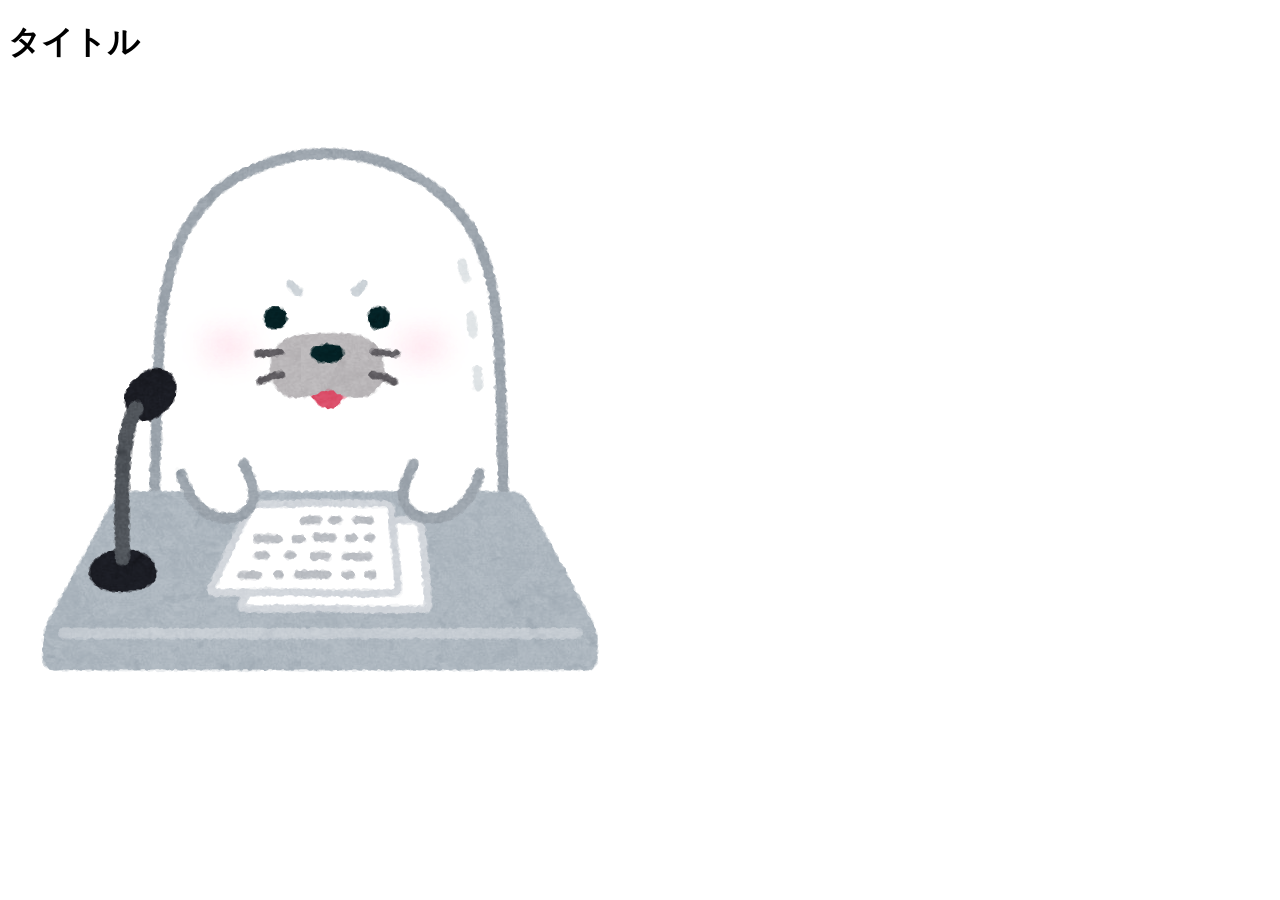
==== index.html @ 780656ea "Add files via upload" ====
<!-- ここに HTML のコードを書きましょう。index.html というファイルの名前は変更しないでください -->
<!DOCTYPE html>
<html lang="ja">

<head>
  <meta charset="UTF-8">
  <meta name="viewport" content="width=device-width, initial-scale=1.0">
  <link rel="stylesheet" href="style.css">
  <title>タイトル</title>
</head>

<body>
  <h1>タイトル</h1>
  <img src="./images/example.png" alt="あざらし">
  <script src="script.js"></script>
</body>

</html>
---- style.css ----
/* ここに CSS のコードを書きましょう */
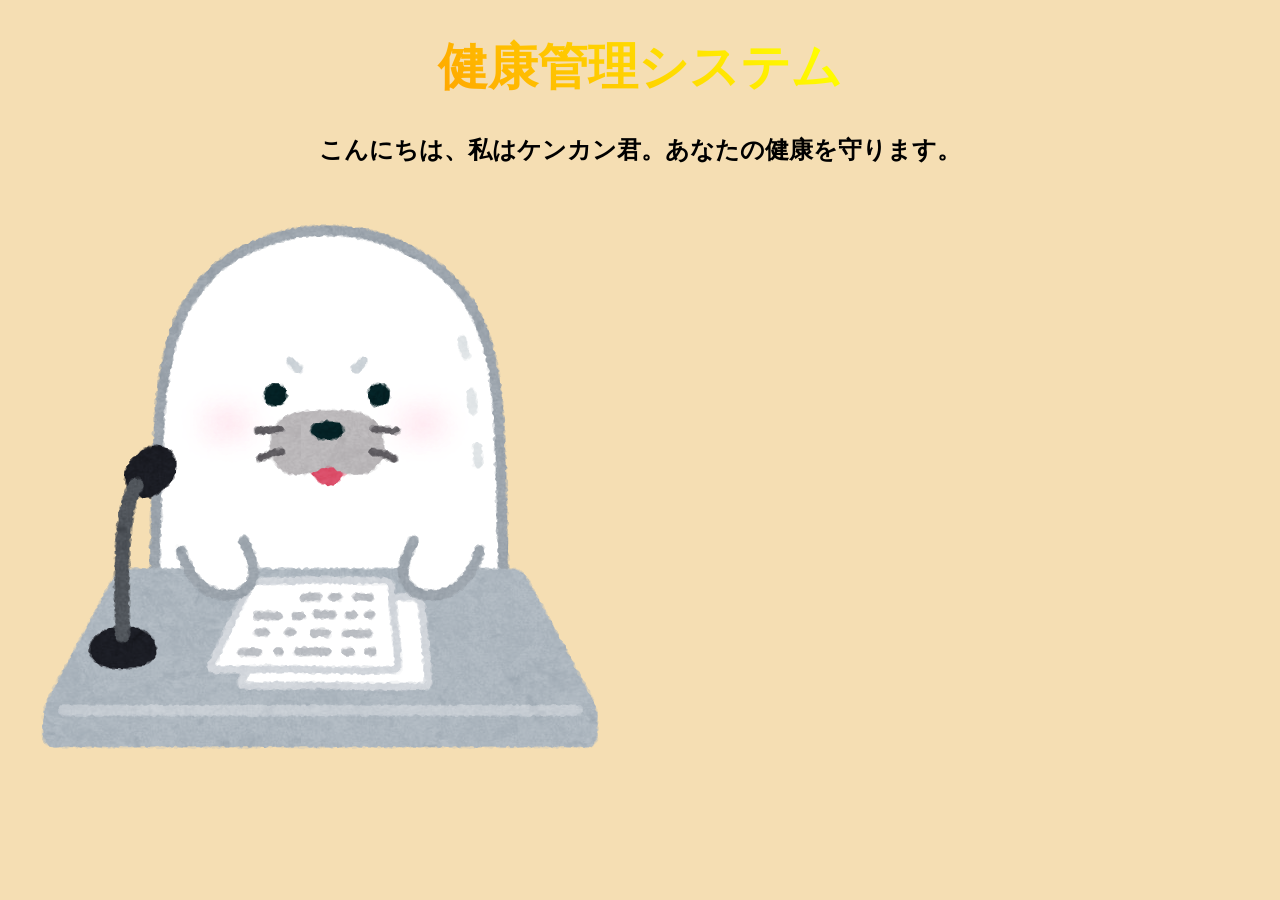
==== commit 3eb604f8: "Add files via upload" ====
--- a/index.html
+++ b/index.html
@@ -6,11 +6,12 @@
   <meta charset="UTF-8">
   <meta name="viewport" content="width=device-width, initial-scale=1.0">
   <link rel="stylesheet" href="style.css">
-  <title>タイトル</title>
+  <title>ケンカン君</title>
 </head>
 
 <body>
-  <h1>タイトル</h1>
+  <h1 class="title">健康管理システム</h1>
+  <h2 class="center">こんにちは、私はケンカン君。あなたの健康を守ります。</h2>
   <img src="./images/example.png" alt="あざらし">
   <script src="script.js"></script>
 </body>
--- a/style.css
+++ b/style.css
@@ -1 +1,30 @@
-/* ここに CSS のコードを書きましょう */+.title {
+  display: grid;
+  place-items: center;
+  height: 100spx;
+  font-size:50px;
+  background-color: white;
+  color: transparent;
+  background-clip: text; 
+  background-image: linear-gradient(45deg, red, orange, yellow, green, aqua, blue, purple);
+  background-size: 200%;
+  animation: slide 4s linear infinite alternate;
+}
+
+.center{display: grid;
+  place-items: center;
+  height: 10px;
+}
+
+@keyframes slide {
+    from {
+        background-position: 0% 0%;
+    }
+    to {
+        background-position: 100% 0%;
+    }
+}
+
+body {
+  background-color:wheat;
+}
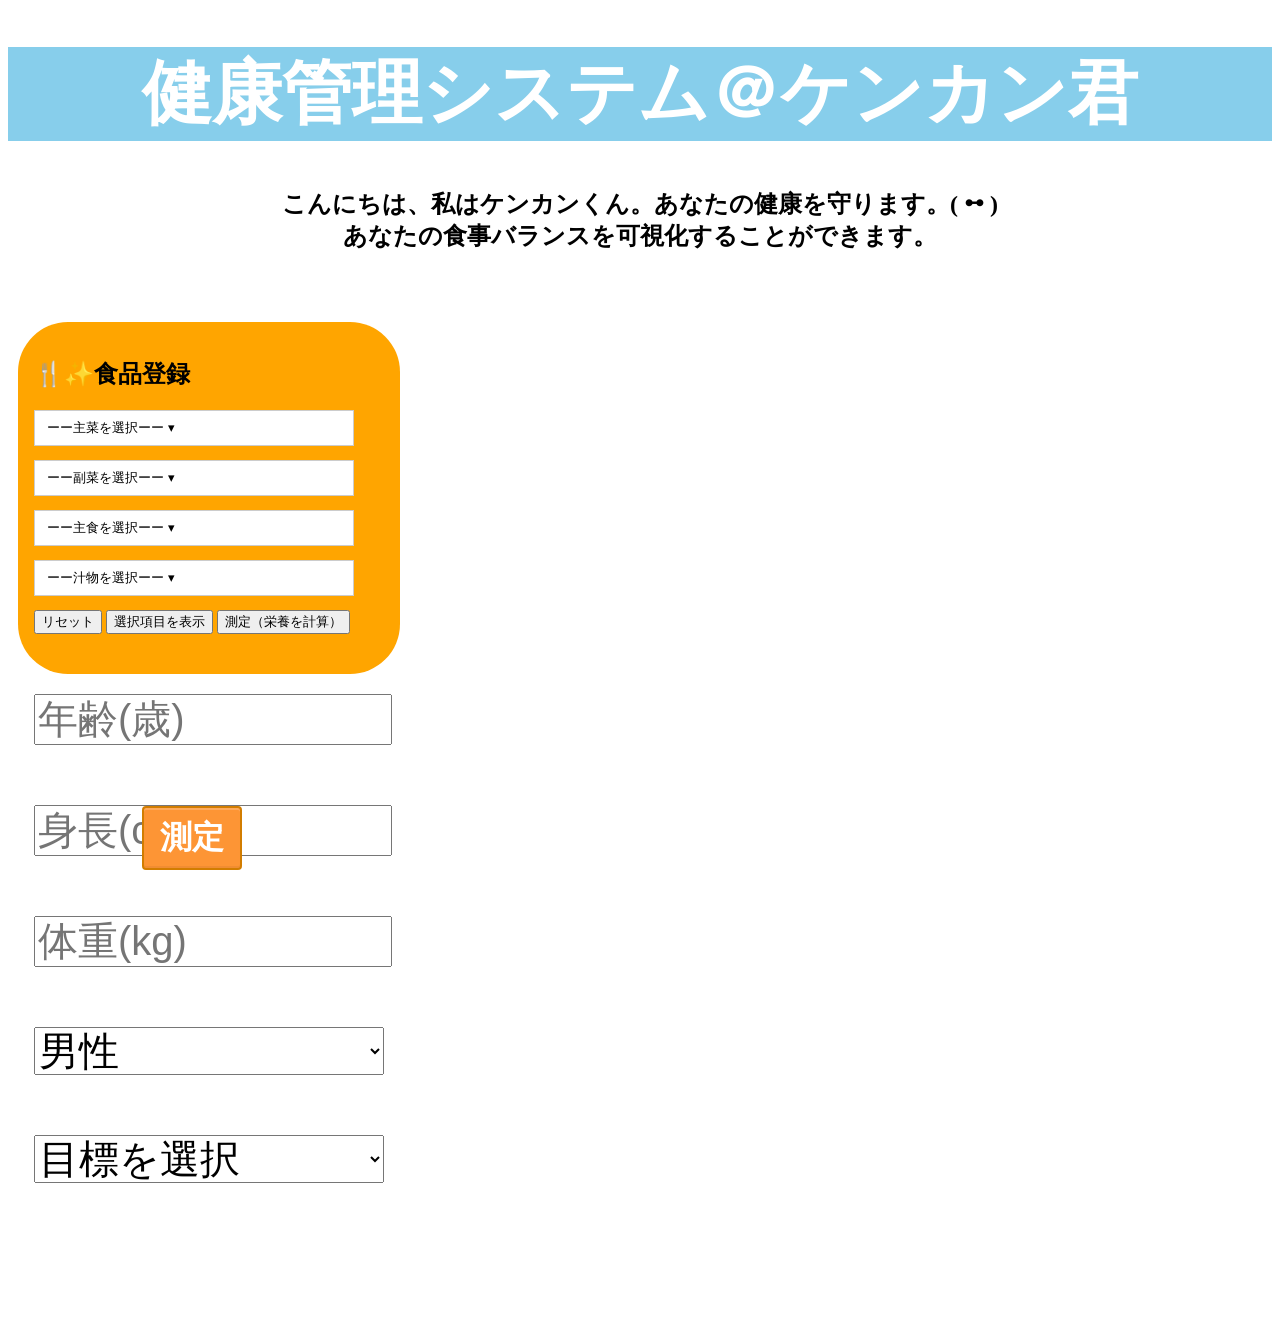
==== commit 8795e434: "Add files via upload" ====
--- a/index.html
+++ b/index.html
@@ -1,4 +1,4 @@
-<!-- ここに HTML のコードを書きましょう。index.html というファイルの名前は変更しないでください -->
+
 <!DOCTYPE html>
 <html lang="ja">
 
@@ -6,14 +6,114 @@
   <meta charset="UTF-8">
   <meta name="viewport" content="width=device-width, initial-scale=1.0">
   <link rel="stylesheet" href="style.css">
+    <script src="script.js" defer></script>
   <title>ケンカン君</title>
 </head>
 
 <body>
-  <h1 class="title">健康管理システム</h1>
-  <h2 class="center">こんにちは、私はケンカン君。あなたの健康を守ります。</h2>
-  <img src="./images/example.png" alt="あざらし">
-  <script src="script.js"></script>
+  <h1 class="title">
+    健康管理システム＠ケンカン君
+  </h1>
+  <h2 class="center">こんにちは、私はケンカンくん。あなたの健康を守ります。( ꕹ )<br>
+あなたの食事バランスを可視化することができます。</h2>
+  <div class="food">
+    <h2>🍴✨食品登録</h2>
+    <div class="dropdown" data-placeholder="ーー主菜を選択ーー">
+    <button type="button" class="dropdown-button" aria-haspopup="listbox" aria-expanded="false"></button>
+    <div class="dropdown-panel" role="listbox" aria-multiselectable="true" tabindex="-1">
+      <label class="dropdown-item"><input type="checkbox" value="fish"> 焼き魚</label>
+      <label class="dropdown-item"><input type="checkbox" value="chicken"> 鶏の照り焼き</label>
+      <label class="dropdown-item"><input type="checkbox" value="mabodouhu"> 麻婆豆腐</label>
+      <label class="dropdown-item"><input type="checkbox" value="hannbagu"> ハンバーグ</label>
+    </div>
+
+
+  </div>
+ 
+  <div class="dropdown" data-placeholder="ーー副菜を選択ーー">
+    <button type="button" class="dropdown-button" aria-haspopup="listbox" aria-expanded="false"></button>
+    <div class="dropdown-panel" role="listbox" aria-multiselectable="true" tabindex="-1">
+      <label class="dropdown-item"><input type="checkbox" value="touhu"> 豆腐</label>
+      <label class="dropdown-item"><input type="checkbox" value="daikonn"> 大根の煮物</label>
+      <label class="dropdown-item"><input type="checkbox" value="goma"> ほうれん草のごま和え</label>
+      <label class="dropdown-item"><input type="checkbox" value="hijiki"> ひじき</label>
+    </div>
+  </div>
+ 
+  <div class="dropdown" data-placeholder="ーー主食を選択ーー">
+    <button type="button" class="dropdown-button" aria-haspopup="listbox" aria-expanded="false"></button>
+    <div class="dropdown-panel" role="listbox" aria-multiselectable="true" tabindex="-1">
+      <label class="dropdown-item"><input type="checkbox" value="rice"> ごはん</label>
+      <label class="dropdown-item"><input type="checkbox" value="sekihann"> 赤飯</label>
+      <label class="dropdown-item"><input type="checkbox" value="juurokukokumai"> 十六穀米</label>
+      <label class="dropdown-item"><input type="checkbox" value="mugigohann"> 麦ごはん</label>
+    </div>
+  </div>
+ 
+  <div class="dropdown" data-placeholder="ーー汁物を選択ーー">
+    <button type="button" class="dropdown-button" aria-haspopup="listbox" aria-expanded="false"></button>
+    <div class="dropdown-panel" role="listbox" aria-multiselectable="true" tabindex="-1">
+      <label class="dropdown-item"><input type="checkbox" value="miso"> 味噌汁(赤)</label>
+      <label class="dropdown-item"><input type="checkbox" value="clear"> 澄まし汁</label>
+      <label class="dropdown-item"><input type="checkbox" value="tonjiru"> 豚汁</label>
+      <label class="dropdown-item"><input type="checkbox" value="corn"> 味噌汁（白）</label>
+    </div>
+  </div>
+ 
+  <div class="controls">
+    <button id="resetBtn">リセット</button>
+    <button id="showSelected">選択項目を表示</button>
+    <button id="measureBtn">測定（栄養を計算）</button>
+  </div>
+  <style>
+      input[type="text"]{
+        font-size:250%;
+        width: 350px;
+      }
+    </style>
+  <input class="mokuhyo" type="text" pattern="^[0-9]+$" id="age" placeholder="年齢(歳)">
+  <input class="mokuhyo" type="text" pattern="^[0-9]+$" id="height" placeholder="身長(cm)">
+  <input class="mokuhyo" type="text" pattern="^[0-9]+$" id="weight" placeholder="体重(kg)">
+   <select class="mokuhyo">
+    <option>男性</option>
+    <option>女性</option>
+  </select>
+  <select id="goal" class="mokuhyo">
+      <option value="" selected disabled>目標を選択</option>
+      <option value="増量">増量</option>
+      <option value="減量">減量</option>
+      <option value="維持">維持</option>
+  </select>
+  </div>
+  </div>
+
+<div class="a"></div>
+
+  <!-- </div>
+  <div class="profil">
+    <style>
+      input[type="text"]{
+        font-size:250%;
+        width: 160px;
+      }
+    </style>
+  <input type="text" pattern="^[0-9]+$" id="age" placeholder="年齢(歳)">
+  <input type="text" pattern="^[0-9]+$" id="height" placeholder="身長(cm)">
+  <input type="text" pattern="^[0-9]+$" id="weight" placeholder="体重(kg)">
+   <select class="mokuhyo">
+    <option>男性</option>
+    <option>女性</option>
+  </select>
+  <select id="goal" class="mokuhyo">
+      <option value="" selected disabled>目標を選択</option>
+      <option value="増量">増量</option>
+      <option value="減量">減量</option>
+      <option value="維持">維持</option>
+  </select>
+  </div> -->
+  <div class="b">
+    <button id="btn" type="button">測定</button>
+  </div>
 </body>
 
 </html>
--- a/style.css
+++ b/style.css
@@ -1,30 +1,158 @@
+.html{
+  width: 100vw;
+  height: 100vh; /* スマホのブラウザも考慮する場合は 100svh がおすすめです */
+}
+
 .title {
   display: grid;
   place-items: center;
-  height: 100spx;
-  font-size:50px;
-  background-color: white;
-  color: transparent;
-  background-clip: text; 
-  background-image: linear-gradient(45deg, red, orange, yellow, green, aqua, blue, purple);
-  background-size: 200%;
-  animation: slide 4s linear infinite alternate;
+  height: 10spx;
+  font-size:70px;
+  background-color:skyblue;
+  color:white;
 }
 
-.center{display: grid;
-  place-items: center;
-  height: 10px;
+.center{
+    text-align: center;
 }
 
-@keyframes slide {
-    from {
-        background-position: 0% 0%;
-    }
-    to {
-        background-position: 100% 0%;
-    }
+body{
+    height: auto;
+    width: auto;
+    background-image: url("https://www.sozailab.jp/db_img/sozai/59042/48c402d6fb5f6851fbd4efd1208531bb.jpg")
+}
+ 
+
+.profil{  
+    position: fixed;
+    bottom:30px;
+    width:40%;
+    text-align:left;
+    left: 30%;
+}
+.b{
+    position: fixed;
+    bottom:30px;
+    width:20%;
+    text-align:center;
+    left: 5%;
+
 }
 
-body {
-  background-color:wheat;
-}+#btn {
+    position: relative;
+    display: inline-block;
+    padding: 0.25em 0.5em;
+    text-decoration: none;
+    color: #FFF;
+    background: #fd9535;
+    border-radius: 4px;
+    box-shadow: inset 0 2px 0 rgba(255,255,255,0.2), inset 0 -2px 0 rgba(0, 0, 0, 0.05);
+    font-weight: bold;
+    border: solid 2px #d27d00;
+    font-size: 200%;
+}
+
+#btn:active {
+  box-shadow: 0 0 2px rgba(0, 0, 0, 0.30);
+}
+
+input{
+    margin-left: 10px;
+}
+
+.mokuhyo{
+    width: 350px;
+    font-size:250%;
+    margin-top: 60px;
+    margin-left:auto;
+    flex-direction: column;
+}
+
+.food{
+    float: left;
+    margin-top: 50px;
+    height:320px;
+    width:350px;
+    background-color: orange;
+    margin-left: 10px;
+    margin-right: auto;
+    border-radius: 50px;
+    padding:1em;
+}
+
+.a{
+    float:left;
+    text-align: center;
+    margin-top: 50px;
+    height:1000px;
+    width:800px;
+    background-color: white;
+    margin-left: 50px;
+    margin-right: auto;
+    margin-bottom: auto;
+    border-radius: 50px;
+    padding: 1rem;
+    box-sizing: border-box;
+    overflow-wrap:break-word;
+}
+
+.a h3 { font-size: 1.1rem; margin-bottom: 0.2rem; }
+.a ul { padding-left: 1.2rem; margin-top: 0.2rem; margin-bottom: 0.6rem; }
+
+.mesi{
+    font-size: 100%;
+    font-weight: bold;
+}
+
+.container {
+  display:flex; /* これで横並びになります */
+  gap: 12px;           /* ボタン同士のすきま */
+  flex-wrap: wrap;     /* 画面が狭sいときは自動で折り返す */
+}
+
+.dropdown { 
+    position:relative; 
+    width: 320px; 
+    margin-bottom: 14px;
+}
+
+.dropdown-button {
+  width: 100%;
+  padding: 8px 12px;
+  border: 1px solid #ccc;
+  background: #fff;
+  text-align: center;
+  cursor: pointer;
+  box-sizing: border-box;
+  display: flex;
+  justify-content: space-between;
+  align-items: center;
+}
+.dropdown-button:focus { outline: 2px solid #66aaff; }
+.dropdown-panel {
+  position: absolute;
+  width: 100%;
+  max-height: 180px;
+  overflow: auto;
+  border: 1px solid #ccc;
+  background: #fff;
+  box-shadow: 0 2px 6px rgba(0,0,0,0.12);
+  margin-top: 6px;
+  z-index: 100;
+  display: none;
+}
+.dropdown-panel.open { display: block; }
+.dropdown-item {
+  padding: 8px 10px;
+  display: flex;
+  align-items: center;
+  gap: 8px;
+  cursor: pointer;
+}
+.dropdown-item:hover { background: #f0f0f0; }
+.dropdown-item input[type="checkbox"] { margin: 0; }
+.label-text { white-space: nowrap; overflow: hidden; text-overflow: ellipsis; }
+.arrow { margin-left: 12px; color: #666; }
+.container { display: grid; grid-template-columns: 1fr; gap: 12px; max-width: 360px; }
+
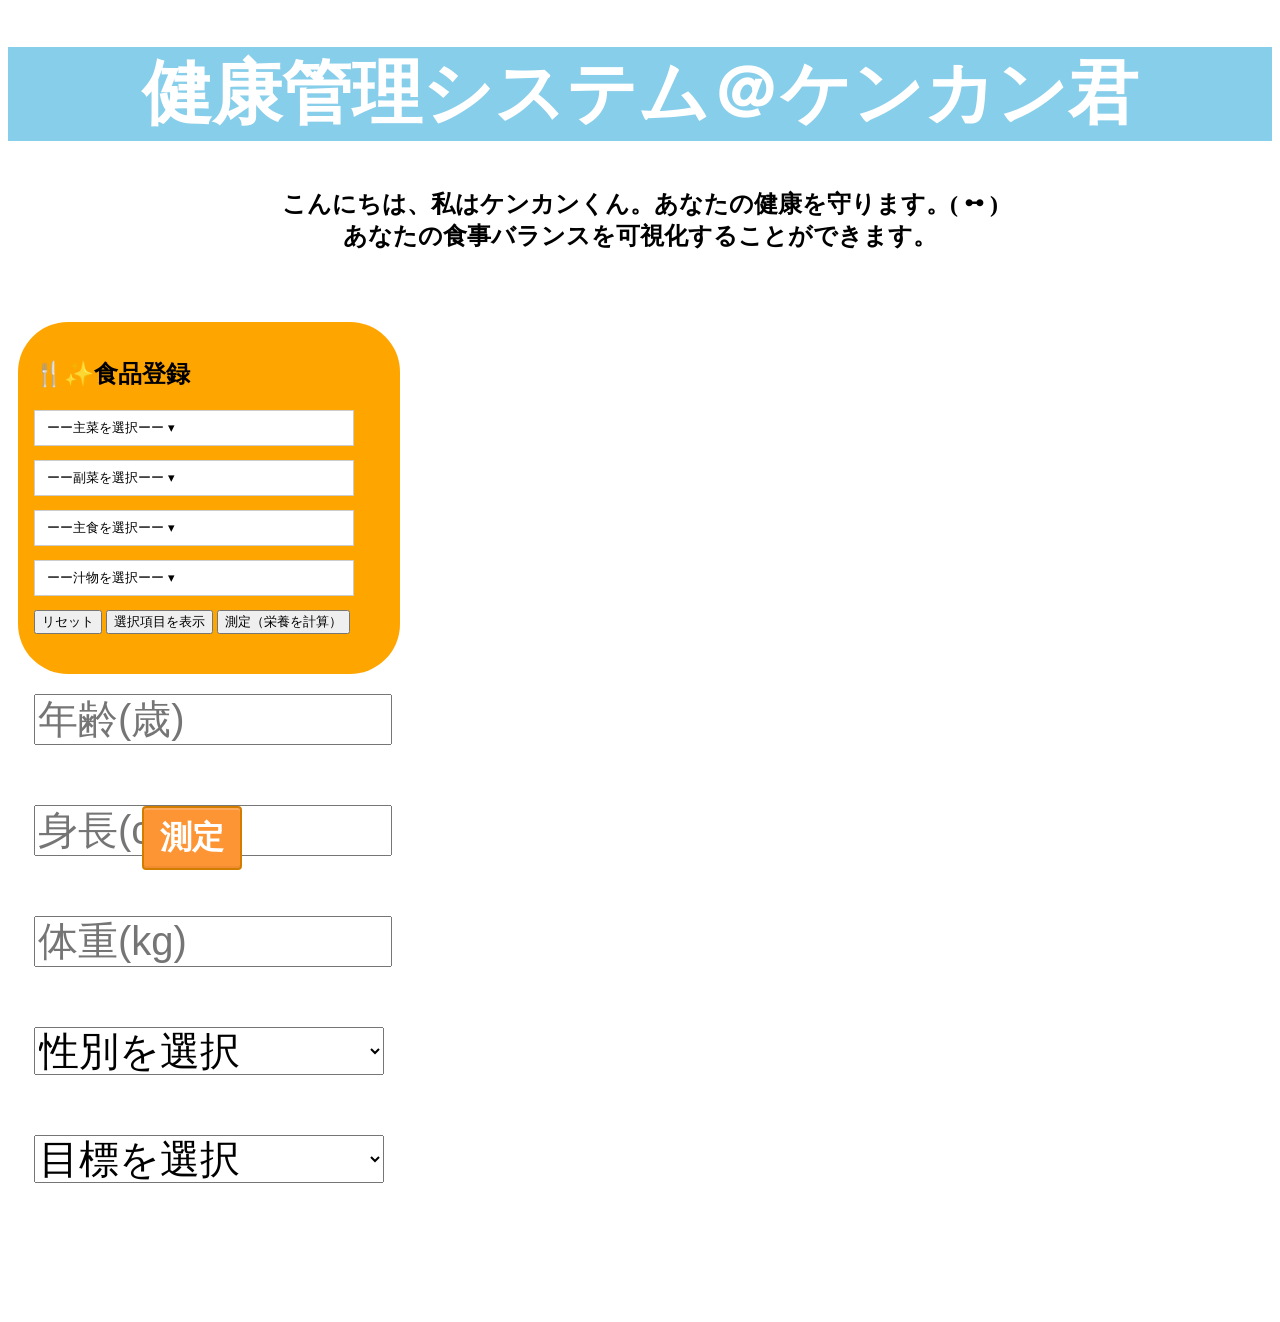
==== commit dcc3ece0: "Update index.html" ====
--- a/index.html
+++ b/index.html
@@ -75,6 +75,7 @@
   <input class="mokuhyo" type="text" pattern="^[0-9]+$" id="height" placeholder="身長(cm)">
   <input class="mokuhyo" type="text" pattern="^[0-9]+$" id="weight" placeholder="体重(kg)">
    <select class="mokuhyo">
+    <option value="" selected disablet>性別を選択<option>
     <option>男性</option>
     <option>女性</option>
   </select>
@@ -116,4 +117,4 @@
   </div>
 </body>
 
-</html>+</html>
